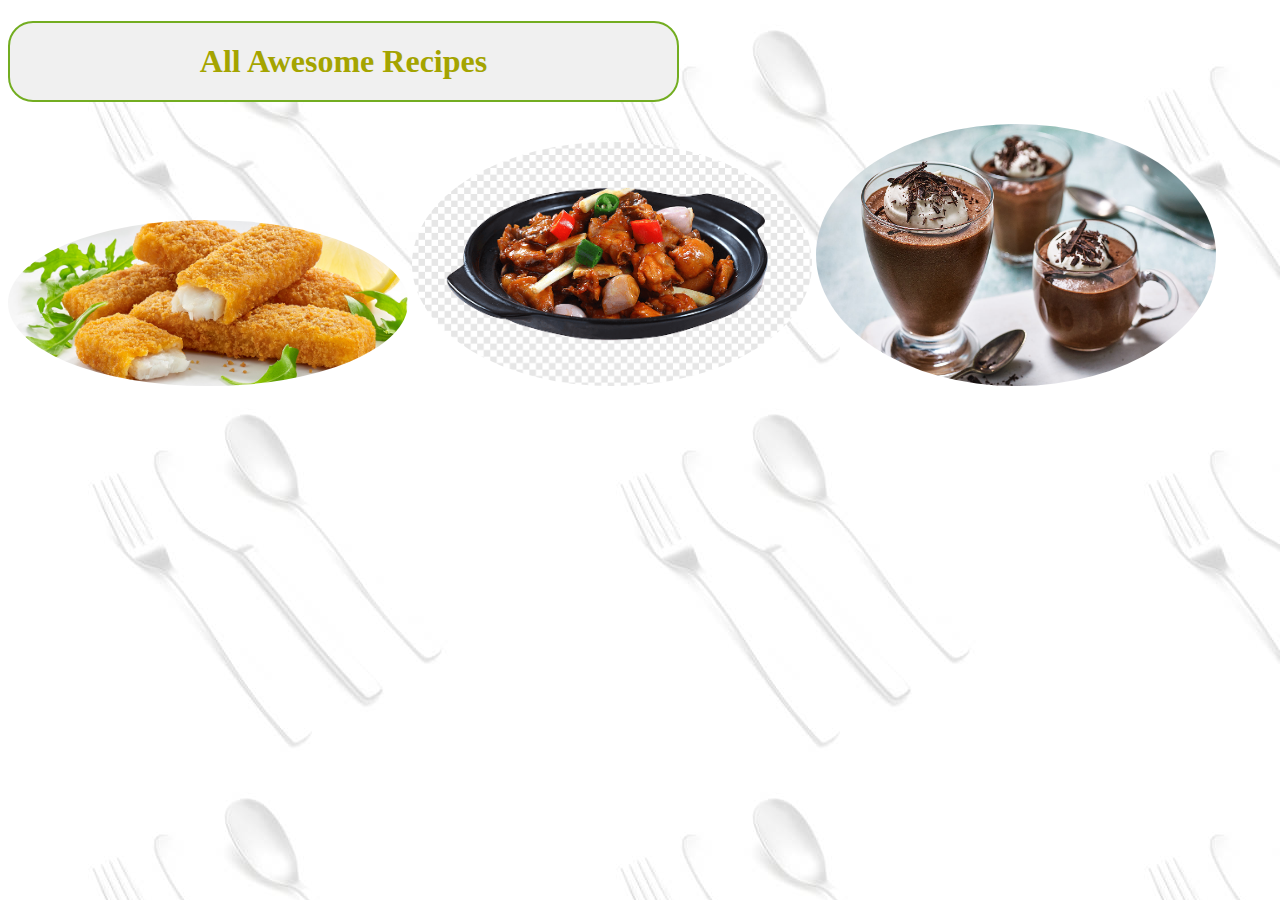
==== index.html @ 3e91b9ac "Start" ====
<!DOCTYPE html>
<html>
    <head>
        <link rel="stylesheet" href="FishRecipe.css">
    </head>
    <body class="details-wrapper">
        <h1>All Awesome Recipes</h1>
        <p>
        <a href="FishFingerCSS.html"></a><img src = "JumboFishFingers.jpg" width = "400"></a>
        <a href="FishFingerCSS.html"><img src = "roast-chicken-dishes-recipe.png" width="400"></a>
        <a href="FishFingerCSS.html"><img src = "classic-chocolate-mousse.jpg"  width="400"></a>
    
    </p>
    </body>
</html>
---- FishRecipe.css ----
.content {display:box;max-width: 1024px;margin: 0 auto; font-family: "Segoe UI";text-align:center;}
ul {
    list-style-image: url("fish_icon_24.png")
}
h1 {
    width: 627px;
    color: #a4a400;
    border-radius: 25px;
    padding: 20px;background: #F0F0F0;
    text-align:center;
    border: 2px solid #73ad21
}
h4 {
    width: 400px;
    color: #a4a400;
    border-radius: 25px;
    padding: 20px;
    background: #F0F0F0;text-align:center;
    border: 2px solid #73ad21
    }
body {
    background-image: url("silverware.jpg");
    background-repeat:unset
}
img {
    border-radius: 50%;
}
.comment{
    background-color: #ffffa8;
}
.details-wrapper div {
    flex: 1;
    padding: 0.5em;/* add some padding ?*/
    text-align: center;
    border-right: 2px solid rgb(122, 202, 76);
}
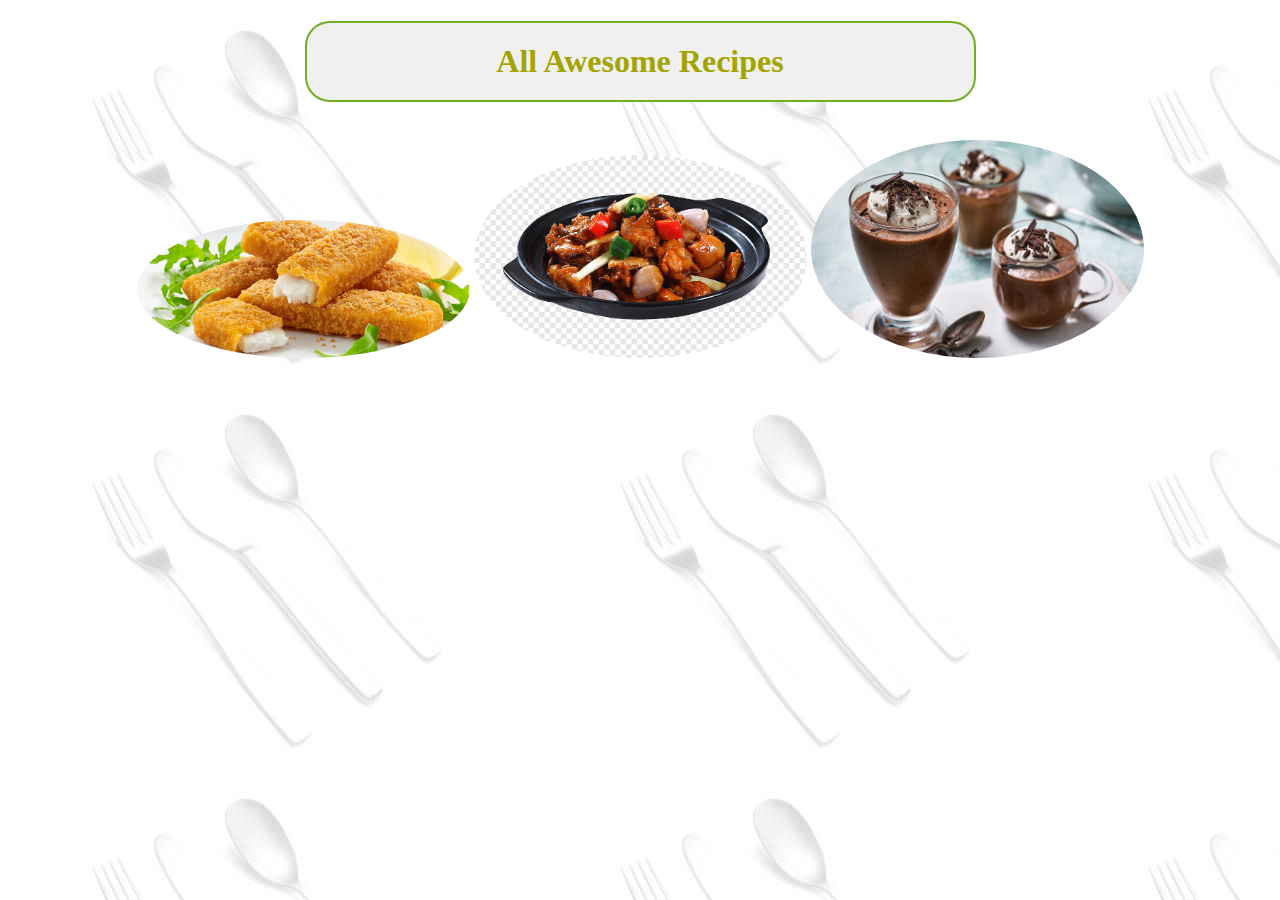
==== commit e76b098e: "Start2" ====
--- a/index.html
+++ b/index.html
@@ -3,12 +3,12 @@
     <head>
         <link rel="stylesheet" href="FishRecipe.css">
     </head>
-    <body class="details-wrapper">
+    <body class="content">
         <h1>All Awesome Recipes</h1>
         <p>
-        <a href="FishFingerCSS.html"></a><img src = "JumboFishFingers.jpg" width = "400"></a>
-        <a href="FishFingerCSS.html"><img src = "roast-chicken-dishes-recipe.png" width="400"></a>
-        <a href="FishFingerCSS.html"><img src = "classic-chocolate-mousse.jpg"  width="400"></a>
+        <a href="FishFingerCSS.html"></a><img src = "JumboFishFingers.jpg" width = "333"></a>
+        <a href="FishFingerCSS.html"><img src = "roast-chicken-dishes-recipe.png" width="333"></a>
+        <a href="FishFingerCSS.html"><img src = "classic-chocolate-mousse.jpg"  width="333"></a>
     
     </p>
     </body>
--- a/FishRecipe.css
+++ b/FishRecipe.css
@@ -1,5 +1,14 @@
-.content {display:box;max-width: 1024px;margin: 0 auto; font-family: "Segoe UI";text-align:center;}
-ul {
+.content {display:flex;
+    max-width: 1024px;
+    margin: 0 auto;
+    font-family: "Segoe UI";
+    text-align:center;
+    flex-wrap: wrap;
+    flex-direction: column;
+    justify-content: center;
+    align-items: center;}
+hr {width: 100%;}
+    ul {
     list-style-image: url("fish_icon_24.png")
 }
 h1 {
@@ -28,9 +37,15 @@
 .comment{
     background-color: #ffffa8;
 }
-.details-wrapper div {
+.menu {
+    display: flex;
+    justify-content: space-between;
+    align-items: center;
+    padding-top: 30px;
+    padding-bottom: 30px;
+    margin-bottom:3px;
     flex: 1;
-    padding: 0.5em;/* add some padding ?*/
+    padding: 0.5em;
     text-align: center;
-    border-right: 2px solid rgb(122, 202, 76);
-}
+    border-right: 5px solid rgb(124, 182, 86);
+}